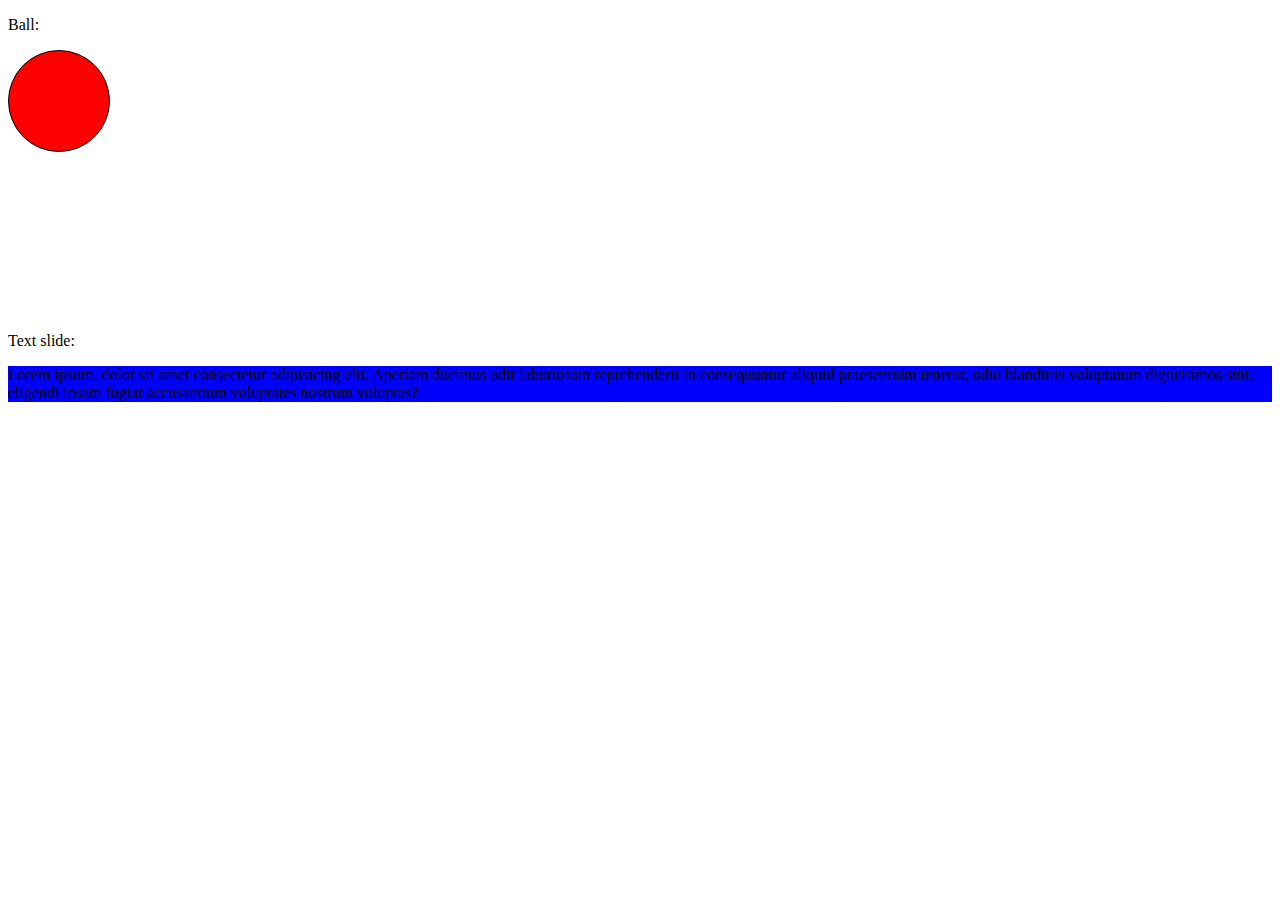
==== animation/keyframes/index.html @ de6824a9 "Add keyframes and transforms playgrounds" ====
<!DOCTYPE html>
<html lang="en">
<head>
  <meta charset="UTF-8">
  <meta name="viewport" content="width=device-width, initial-scale=1.0">
  <title>Document</title>
  <link rel="stylesheet" href="index.css">
  <script src="index.js" defer></script>
</head>
<body>
  <div class="example">
    <p>Ball:</p>
    <div class="ball ball--red ball--alternate-green"></div>
  </div>

  <div class="example">
    <p>Text slide:</p>
    <p class="sliding-text">
      Lorem ipsum, dolor sit amet consectetur adipisicing elit. Aperiam ducimus odit laboriosam reprehenderit in consequuntur aliquid praesentium tenetur, odio blanditiis voluptatum dignissimos sint, eligendi ipsam fugiat accusantium voluptates nostrum voluptas?
    </p>
  </div>
</body>
</html>
---- animation/keyframes/index.css ----
.example {
  height: 300px;
}

.ball {
  width: 100px;
  height: 100px;
  border: 1px solid black;
  border-radius: 50%;
  
}

.ball--red {
  background-color: red;
}

.ball--alternate-green {
  animation-duration: 3s;
  animation-name: alternate-green;
  animation-iteration-count: 1;
  /* Keeps styles after animation ends */
  animation-fill-mode: forwards;
  animation-direction: alternate;
}

@keyframes alternate-green {
  50% {
    width: 200px;
    height: 200px;
    background-color: blue;
  }
  to {
    background-color: green;
  }
}

.sliding-text {
  animation-duration: 3s;
  animation-name: slidein;
  background-color: blue;
  animation-iteration-count: 3;
  animation-direction: alternate;
  /*At the end of the animation, a JS script with turn the background color white*/
  transition: background-color 2s linear;   
}

.sliding-text--white {
  background-color: white;
}

@keyframes slidein {
  from {
    transform: translateX(105%);
    width: 300%;
  }

  75% {
    font-size: 300%;
    margin-left: 25%;
    width: 150%;
  }

  to {
    transform: translateX(0);
    width: 100%;
  }
}
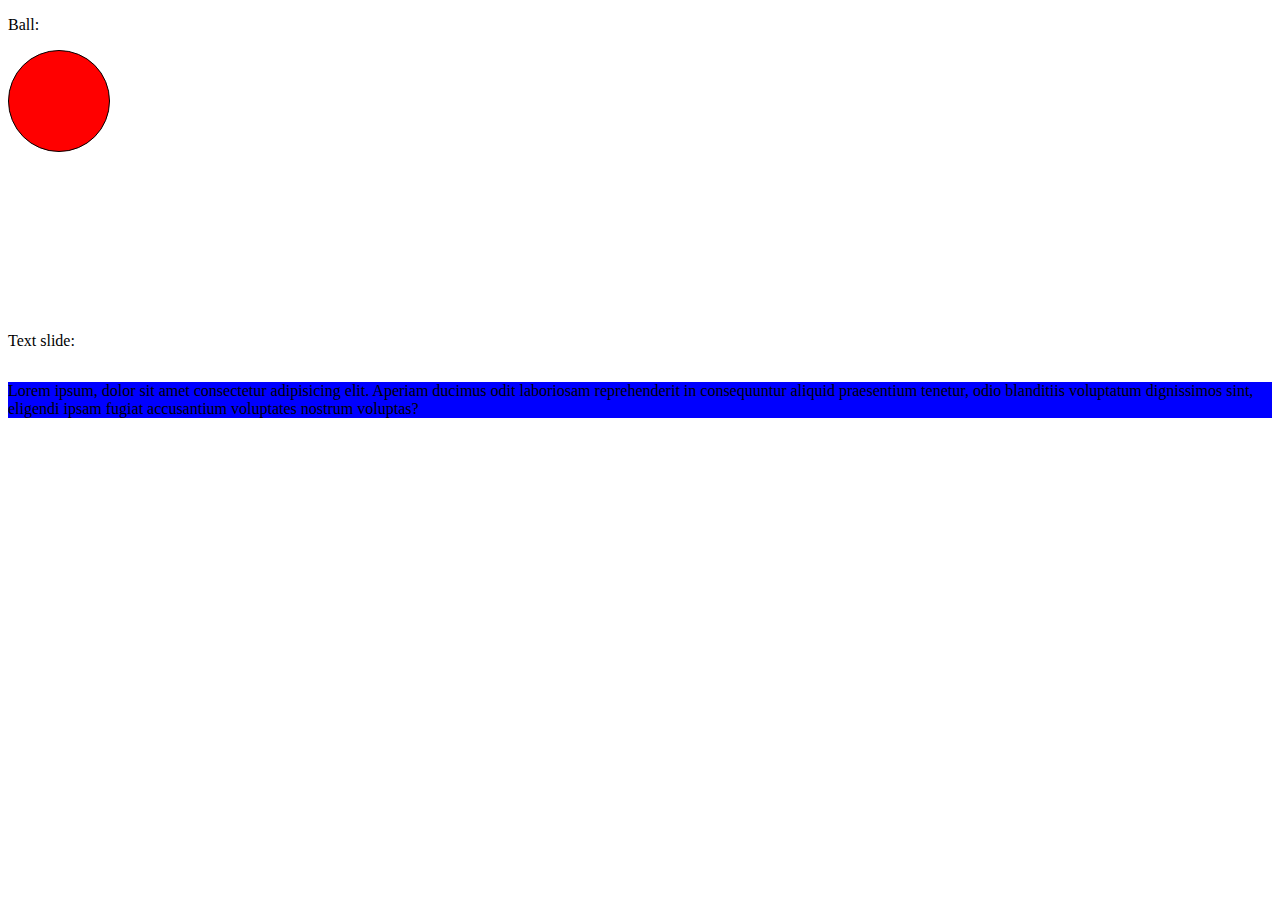
==== commit e9241d98: "Fix overflow issue with sliding text animation" ====
--- a/animation/keyframes/index.html
+++ b/animation/keyframes/index.html
@@ -15,9 +15,12 @@
 
   <div class="example">
     <p>Text slide:</p>
-    <p class="sliding-text">
-      Lorem ipsum, dolor sit amet consectetur adipisicing elit. Aperiam ducimus odit laboriosam reprehenderit in consequuntur aliquid praesentium tenetur, odio blanditiis voluptatum dignissimos sint, eligendi ipsam fugiat accusantium voluptates nostrum voluptas?
-    </p>
+    <div class="sliding-text">
+      <p class="sliding-text__text">
+        Lorem ipsum, dolor sit amet consectetur adipisicing elit. Aperiam ducimus odit laboriosam reprehenderit in consequuntur aliquid praesentium tenetur, odio blanditiis voluptatum dignissimos sint, eligendi ipsam fugiat accusantium voluptates nostrum voluptas?
+      </p>
+    </div>
+    
   </div>
 </body>
 </html>
--- a/animation/keyframes/index.css
+++ b/animation/keyframes/index.css
@@ -35,6 +35,10 @@
 }
 
 .sliding-text {
+  overflow: hidden;
+}
+
+.sliding-text__text {
   animation-duration: 3s;
   animation-name: slidein;
   background-color: blue;
@@ -44,7 +48,7 @@
   transition: background-color 2s linear;   
 }
 
-.sliding-text--white {
+.sliding-text__text--white {
   background-color: white;
 }
 
